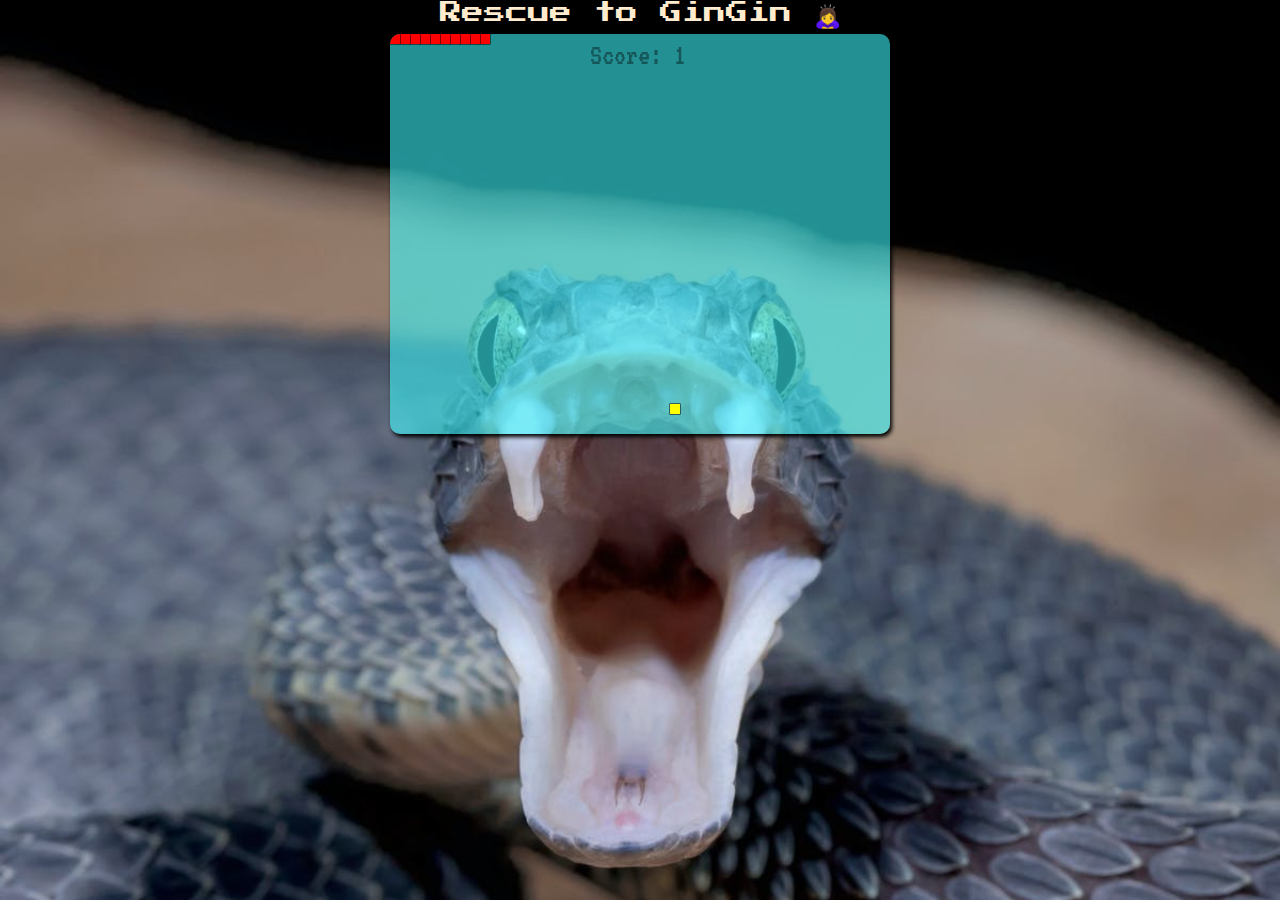
==== index.html @ dd9158fb "mi primer commit" ====
<!DOCTYPE html>
<html lang="en">
  <head>
    <meta charset="UTF-8" />
    <meta http-equiv="X-UA-Compatible" content="IE=edge" />
    <meta name="viewport" content="width=device-width, initial-scale=1.0" />
    <link
      rel="stylesheet"
      href="https://stackpath.bootstrapcdn.com/bootstrap/4.3.1/css/bootstrap.min.css"
      integrity="sha384-ggOyR0iXCbMQv3Xipma34MD+dH/1fQ784/j6cY/iJTQUOhcWr7x9JvoRxT2MZw1T"
      crossorigin="anonymous"
    />
    <link rel="stylesheet" href="../../navBar/navbar.css">
    <script defer src="../../navBar/navbar.js"></script>
    <title>Document</title>
    <style>
      @import url('https://fonts.googleapis.com/css2?family=Press+Start+2P&display=swap');
      @import url('https://fonts.googleapis.com/css2?family=VT323&display=swap');
      * {
        box-sizing: border-box;
      }
      body {
        background: url('./imagen.jpg');
        background-repeat: no-repeat;
        background-size: cover;
        display: flex;
        justify-content: center;
        align-items: center;
      }
      .container {
        display: flex;
        flex-direction: column;
        justify-content: center;
        
      }
      h1 {
        color: blanchedalmond;
        text-align: center;
        font-size: 22px;
        font-family: 'Press Start 2P', cursive;
      }
      #canvas {
        background-color: rgba(60, 249, 255, 0.582);
        box-shadow: black 2px 3px 4px;
        border-radius: 10px;
        width: 100%;
      }
    </style>
  </head>
  <body">
    <div class="container" style=>
      <h1>
        Rescue to GinGin
        <span>🙇‍♀️</span>
      </h1>
      <canvas id="canvas" width="500px" height="400px"></canvas>
    </div>
    <script>
      const stateRunning = 1
      const stateLosing = 2
      const TICK = 80
      const squareSize = 10
      const boardWidth = 50
      const boardHeight = 40
      const growScale = 10
      const canvas = document.getElementById('canvas')
      const ctx = canvas.getContext('2d')
      let score = 0
      const direction_map = {
        A: [-1, 0],
        D: [1, 0],
        S: [0, 1],
        W: [0, -1],
        a: [-1, 0],
        d: [1, 0],
        s: [0, 1],
        w: [0, -1],
      }
      let state = {
        canvas: null,
        context: null,
        snake: [{ x: 0, y: 0 }], //sacar parentesis
        direction: { x: 1, y: 0 }, //sacar parentesis
        prey: { x: 0, y: 0 },
        growing: 0,
        runState: stateRunning,
      }

      function randomXY() {
        return {
          x: parseInt(Math.random() * boardWidth),
          y: parseInt(Math.random() * boardHeight),
        }
      }
      function tick() {
        const head = state.snake[0]
        const dx = state.direction.x
        const dy = state.direction.y
        const highestIndex = state.snake.length - 1
        let tail = {}
        let interval = TICK
        Object.assign(tail, state.snake[state.snake.length - 1])
        let didScore = head.x === state.prey.x && head.y === state.prey.y
        if (state.runState === stateRunning) {
          for (let idx = highestIndex; idx > -1; idx--) {
            const sq = state.snake[idx]
            if (idx === 0) {
              sq.x += dx
              sq.y += dy
            } else {
              sq.x = state.snake[idx - 1].x
              sq.y = state.snake[idx - 1].y
            }
          }
        } else if (state.runState === stateLosing) {
          //aca puse state.statelosing
          interval = 10
          if (state.snake.length > 0) {
            state.snake.splice(0, 1)
          }
          if (state.snake.length === 0) {
            state.runState = stateRunning
            state.snake.push(randomXY())
            state.prey = randomXY()
          }
        }
        if (detectCollision()) {
          //aca solo puso detectCollision
          state.runState = stateLosing
          state.growing = 0
          score = 0
        }
        if (didScore) {
          state.growing += growScale
          score++
          state.prey = randomXY()
        }
        if (state.growing > 0) {
          state.snake.push(tail)
          state.growing -= 1
        }
        requestAnimationFrame(draw)
        setTimeout(tick, interval) //poner TICK
      }
      function detectCollision() {
        const head = state.snake[0]
        if (
          head.x < 0 ||
          head.x >= boardWidth ||
          head.y >= boardHeight ||
          head.y < 0
        ) {
          return true
        }
        for (var idx = 1; idx < state.snake.length; idx++) {
          const sq = state.snake[idx]
          if (sq.x === head.x && sq.y === head.y) {
            return true
          }
        }
        return false
      }
      function drawPixel(color, x, y) {
        state.context.fillStyle = color
        state.context.strokeRect(
          x * squareSize,
          y * squareSize,
          squareSize,
          squareSize,
        )
        state.context.fillRect(
          x * squareSize,
          y * squareSize,
          squareSize,
          squareSize,
        )
        state.context.fillStyle = 'rgba(0, 0, 0, .4'
      }
      function drawScore() {
        ctx.font = '30px VT323'
        ctx.fillText(`Score: ${score}`, canvas.width - 300, 30)
      }
      function draw() {
        state.context.clearRect(0, 0, 500, 500)
        for (var idx = 0; idx < state.snake.length; idx++) {
          const { x, y } = state.snake[idx]
          drawPixel('red', x, y)
        }
        const { x, y } = state.prey
        drawPixel('yellow', x, y)
        drawScore()
      }
      window.onload = function () {
        state.canvas = document.querySelector('canvas')
        state.context = state.canvas.getContext('2d')
        window.onkeydown = function (e) {
          const direction = direction_map[e.key]
          console.log(direction)
          if (direction) {
            const [x, y] = direction
            if (-x !== state.direction.x && -y !== state.direction.y) {
              state.direction.x = x
              state.direction.y = y
            }
          }
        }
        tick()
      }
      console.log(state.snake)
    </script>
  </body>
</html>
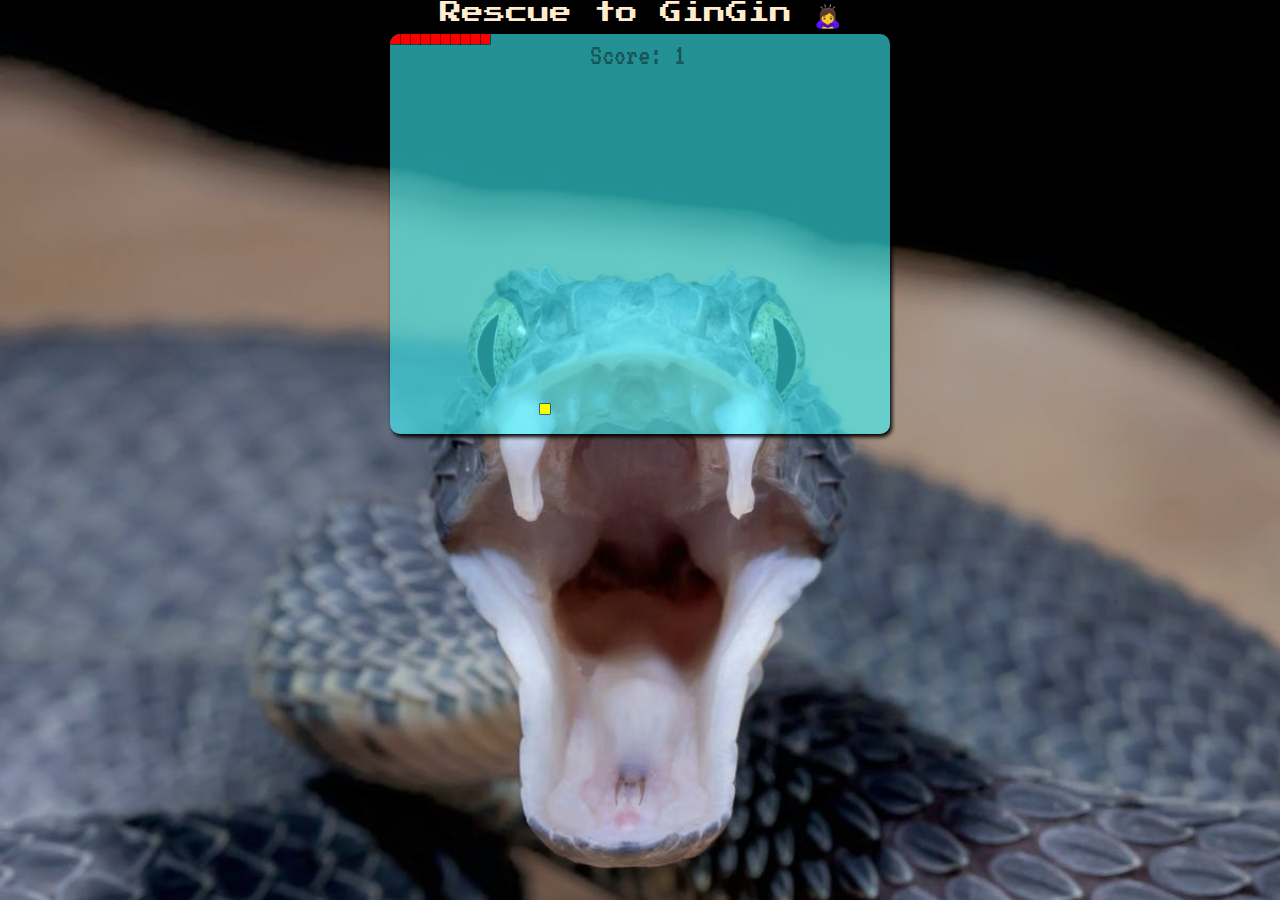
==== commit 2208b9c0: "acualizado" ====
--- a/index.html
+++ b/index.html
@@ -27,7 +27,7 @@
         justify-content: center;
         align-items: center;
       }
-      .container {
+      .container { 
         display: flex;
         flex-direction: column;
         justify-content: center;
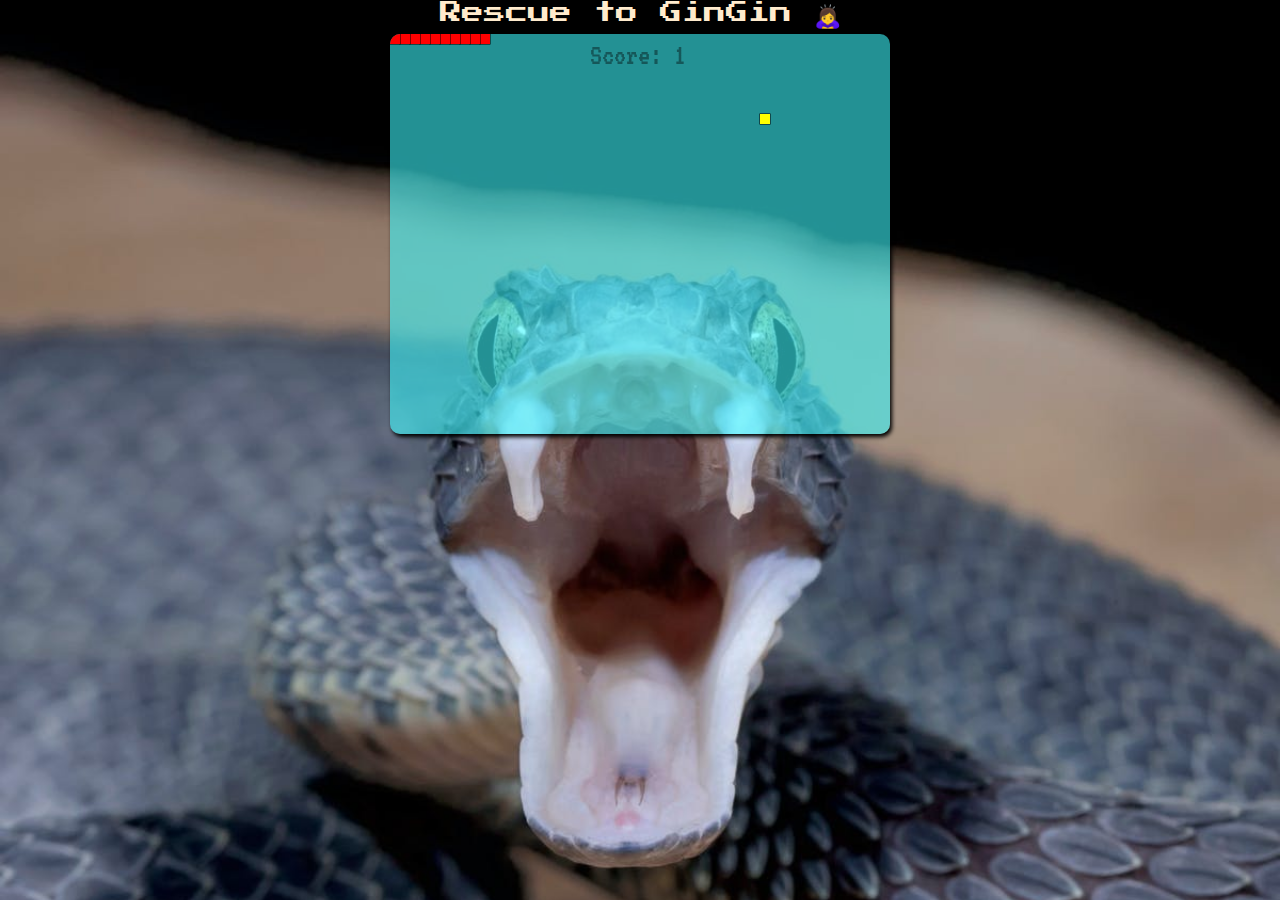
==== commit dde0bb28: "actualizado" ====
--- a/index.html
+++ b/index.html
@@ -23,7 +23,7 @@
         background: url('./imagen.jpg');
         background-repeat: no-repeat;
         background-size: cover;
-        display: flex;
+        display: flex; 
         justify-content: center;
         align-items: center;
       }
